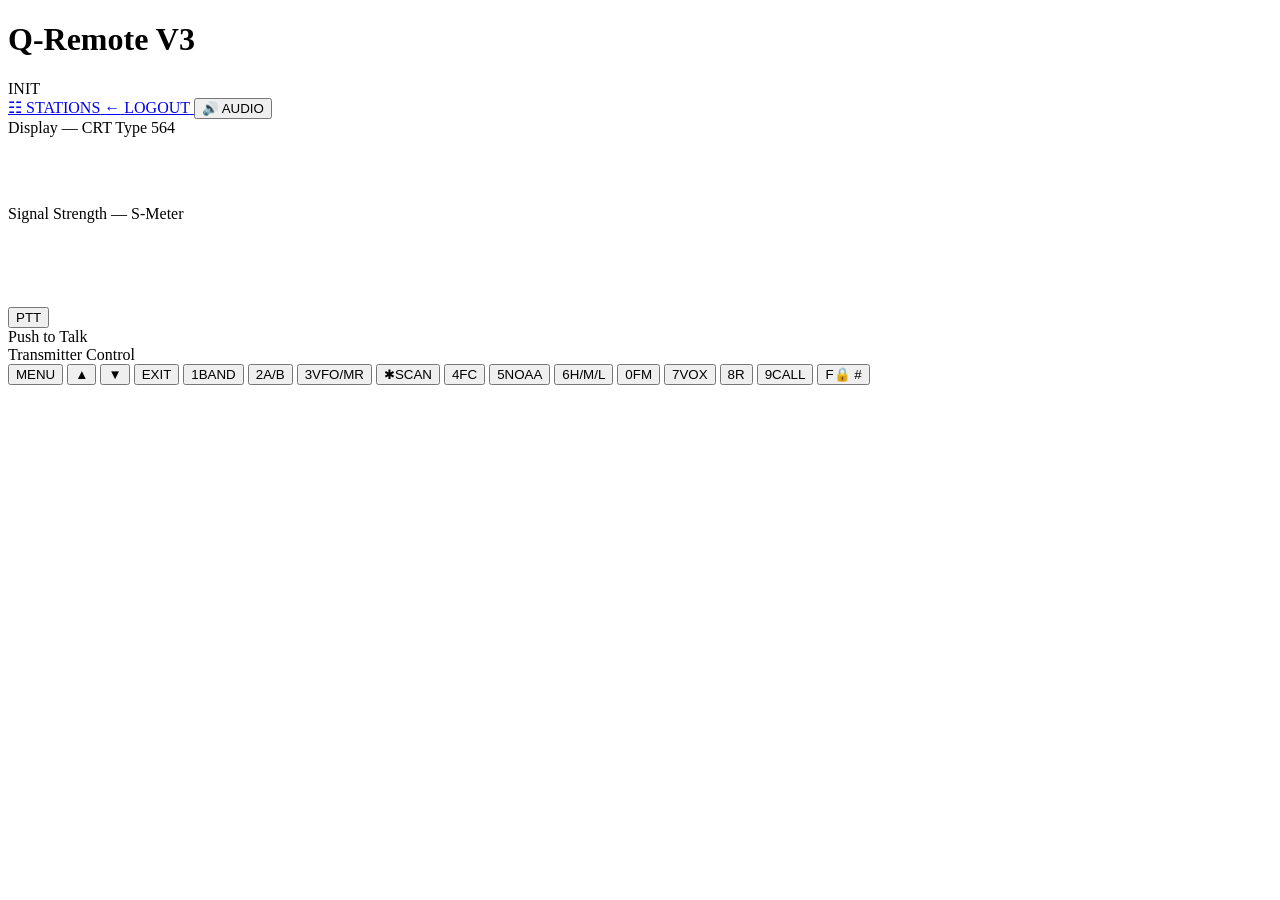
==== frontend/index.html @ 3c30ceb6 "feat: session-bound GPIO watchdog and admin UI improvements Track GPIO sessions per user with a hear" ====
<!DOCTYPE html>
<html lang="de">
<head><link rel="icon" type="image/png" href="/static/favicon.png">
    <meta charset="UTF-8">
    <meta name="viewport" content="width=device-width, initial-scale=1.0">
    <title>Q-Remote V3</title>
    <link rel="stylesheet" href="/static/css/style.css">
</head>
<body>
    <div id="app">
        <!-- Title Plate -->
        <header>
            <div class=header-brand>
                <h1>Q-Remote V3</h1>
                <div class=status-indicator>
                    <div id=status-light class=status-light></div>
                    <span id=status>INIT</span>
                </div>
            </div>
            <div class=header-center>
                <span id=user-name></span>
            </div>
            <div class=header-buttons>
                <a href=/stations class=hdr-btn>
                    <span class="hdr-btn-icon audio-icon">&#x2637;</span>
                    <span class=hdr-btn-label>STATIONS</span>
                </a>
                <a href=/admin id=admin-btn class=hdr-btn style=display:none>
                    <span class="hdr-btn-icon audio-icon">&#9881;</span>
                    <span class=hdr-btn-label>ADMIN</span>
                </a>
                <a href=/logout id=logout-btn class=hdr-btn>
                    <span class="hdr-btn-icon audio-icon">&#x2190;</span>
                    <span class=hdr-btn-label>LOGOUT</span>
                </a>
                <button id=audio-btn class=hdr-btn title=Toggle RX Audio>
                    <span class="hdr-btn-icon audio-icon">&#x1f50a;</span>
                    <span class="hdr-btn-label audio-label">AUDIO</span>
                </button>
            </div>
        </header>

        <!-- CRT Display Panel -->
        <div id="crt-bezel" class="instrument-panel">
            <div class="panel-label">Display — CRT Type 564</div>
            <div id="display-section">
                <canvas id="lcd" width="128" height="64"></canvas>
            </div>
        </div>

        <!-- S-Meter + PTT Panel -->
        <div class="instrument-panel">
            <div class="panel-label">Signal Strength — S-Meter</div>
            <div id="smeter-ptt-row">
                <div id="smeter">
                    <canvas id="smeter-canvas" width="260" height="80"></canvas>
                </div>
                <div id="ptt-column">
                    <button id="ptt-btn" class="ptt-button">PTT</button>
                    <div class="engraved">Push to Talk</div>
                    <div id="ptt-net-status" class="ptt-net-status"></div>
                </div>
            </div>
        </div>

        <!-- GPIO Button Bar -->
        <div id="gpio-bar" class="instrument-panel gpio-bar" style="display:none;">
            <div class="panel-label">Auxiliary Controls</div>
            <div class="gpio-bar-inner">
                <button id="gpio-btn-1" class="gpio-toggle-btn" style="display:none;" onclick="toggleGpioBtn('button1')">
                <span class="gpio-btn-label"></span>
            </button>
            <button id="gpio-btn-2" class="gpio-toggle-btn" style="display:none;" onclick="toggleGpioBtn('button2')">
                <span class="gpio-btn-label"></span>
            </button>
            <div id="gpio-temp-display" class="gpio-temp-display"></div>
            </div>
        </div>

        <!-- Controls Panel -->
        <div class="instrument-panel">
            <div class="panel-label">Transmitter Control</div>
            <section id="controls">
                <!-- Button Grid (4×4 like real UV-K5) -->
                <div class="control-grid">
                    <button class="radio-btn nav-key" data-key="10"><span class="btn-label">MENU</span></button>
                    <button class="radio-btn arrow-key" data-key="11"><span class="btn-label">▲</span></button>
                    <button class="radio-btn arrow-key" data-key="12"><span class="btn-label">▼</span></button>
                    <button class="radio-btn nav-key btn-exit" data-key="13"><span class="btn-label">EXIT</span></button>

                    <button class="radio-btn" data-key="1"><span class="btn-label">1</span><span class="btn-sub">BAND</span></button>
                    <button class="radio-btn" data-key="2"><span class="btn-label">2</span><span class="btn-sub">A/B</span></button>
                    <button class="radio-btn" data-key="3"><span class="btn-label">3</span><span class="btn-sub">VFO/MR</span></button>
                    <button class="radio-btn" data-key="14"><span class="btn-label">✱</span><span class="btn-sub">SCAN</span></button>

                    <button class="radio-btn" data-key="4"><span class="btn-label">4</span><span class="btn-sub">FC</span></button>
                    <button class="radio-btn" data-key="5"><span class="btn-label">5</span><span class="btn-sub">NOAA</span></button>
                    <button class="radio-btn" data-key="6"><span class="btn-label">6</span><span class="btn-sub">H/M/L</span></button>
                    <button class="radio-btn" data-key="0"><span class="btn-label">0</span><span class="btn-sub">FM</span></button>

                    <button class="radio-btn" data-key="7"><span class="btn-label">7</span><span class="btn-sub">VOX</span></button>
                    <button class="radio-btn" data-key="8"><span class="btn-label">8</span><span class="btn-sub">R</span></button>
                    <button class="radio-btn" data-key="9"><span class="btn-label">9</span><span class="btn-sub">CALL</span></button>
                    <button class="radio-btn btn-f" data-key="15"><span class="btn-label">F</span><span class="btn-sub">🔒 #</span></button>
                </div>

            </section>
        </div>
    </div>

    <script type="module" src="/static/js/app.js?v=4.2"></script>


<script>
(function() {
    if (window.CURRENT_USER) {
        document.getElementById("user-name").textContent = CURRENT_USER.name;
        if (CURRENT_USER.admin) {
            document.getElementById("admin-btn").style.display = "inline-block";
        }
    }
})();
</script>
<script>
    // ─── GPIO Button Bar ─────────────────────────────
    var _gpioBarHasTemps = false;

    function countVisibleGpioButtons() {
        let visible = 0;
        for (const id of ['button1', 'button2']) {
            const btn = document.getElementById('gpio-btn-' + id.charAt(6));
            if (btn.style.display !== 'none') visible++;
        }
        return visible;
    }

    function updateGpioBarVisibility(visibleButtons) {
        const bar = document.getElementById('gpio-bar');
        const buttons = visibleButtons !== undefined ? visibleButtons : countVisibleGpioButtons();
        bar.style.display = (buttons > 0 || _gpioBarHasTemps) ? 'block' : 'none';
    }

    async function loadGpioButtons() {
        try {
            const resp = await fetch('/api/gpio/buttons');
            if (!resp.ok) return;
            const data = await resp.json();
            const buttons = data.buttons || {};
            let visible = 0;

            for (const id of ['button1', 'button2']) {
                const btn = document.getElementById('gpio-btn-' + id.charAt(6));
                const info = buttons[id];
                if (info && info.label) {
                    btn.querySelector('.gpio-btn-label').textContent = info.label;
                    btn.style.display = 'flex';
                    btn.classList.toggle('active', !!info.active);
                    visible++;
                } else {
                    btn.style.display = 'none';
                }
            }

            updateGpioBarVisibility(visible);
        } catch(e) {
            console.warn('GPIO buttons load failed:', e);
        }
    }

    async function toggleGpioBtn(buttonId) {
        const btnNum = buttonId === 'button1' ? '1' : '2';
        const btn = document.getElementById('gpio-btn-' + btnNum);
        const isActive = btn.classList.contains('active');
        const newState = !isActive;

        try {
            const resp = await fetch('/api/gpio/button/' + buttonId, {
                method: 'POST',
                headers: { 'Content-Type': 'application/json' },
                body: JSON.stringify({ active: newState })
            });
            if (resp.ok) {
                const data = await resp.json();
                btn.classList.toggle('active', newState);
            }
        } catch(e) {
            console.warn('GPIO button toggle failed:', e);
        }
    }

    // Load buttons after page init
    document.addEventListener('DOMContentLoaded', loadGpioButtons);

    // --- Temperature Display (auto, polls every 5s) ---
    var _tempPollTimer = null;

    async function loadTemperatures() {
        try {
            var resp = await fetch('/api/gpio/temperatures');
            if (!resp.ok) { return; }
            var data = await resp.json();
            var sensors = data.sensors || [];
            var display = document.getElementById('gpio-temp-display');

            _gpioBarHasTemps = sensors.length > 0;

            if (sensors.length === 0) {
                display.style.display = 'none';
                if (_tempPollTimer) { clearInterval(_tempPollTimer); _tempPollTimer = null; }
                display.innerHTML = '';
                updateGpioBarVisibility();
                return;
            }

            display.style.display = 'flex';
            var html = sensors.map(function(s) {
                if (s.temp !== null && s.temp !== undefined) {
                    return '<span class="gpio-temp-item">' + s.name + ': ' + s.temp.toFixed(1) + '\u00B0C</span>';
                } else {
                    // Show clean "—.-°C" format when temperature not available
                    return '<span class="gpio-temp-item gpio-temp-error">' + s.name + ': \u2014.\u2010\u00B0C</span>';
                }
            }).join('');
            display.innerHTML = html;
            updateGpioBarVisibility();
        } catch(e) {
            console.warn('Temperature load failed:', e);
        }
    }

    // Start polling on page load
    document.addEventListener('DOMContentLoaded', function() {
        loadTemperatures();
        _tempPollTimer = setInterval(loadTemperatures, 5000);
    });

    function updateGpioButtons(buttons) {
        let visible = 0;
        for (const id of ['button1', 'button2']) {
            const btn = document.getElementById('gpio-btn-' + id.charAt(6));
            const info = buttons[id];
            if (info && info.label) {
                btn.querySelector('.gpio-btn-label').textContent = info.label;
                btn.style.display = 'flex';
                btn.classList.toggle('active', !!info.active);
                visible++;
            } else {
                btn.style.display = 'none';
            }
        }
        updateGpioBarVisibility(visible);
    }
    </script>

</body>
</html>
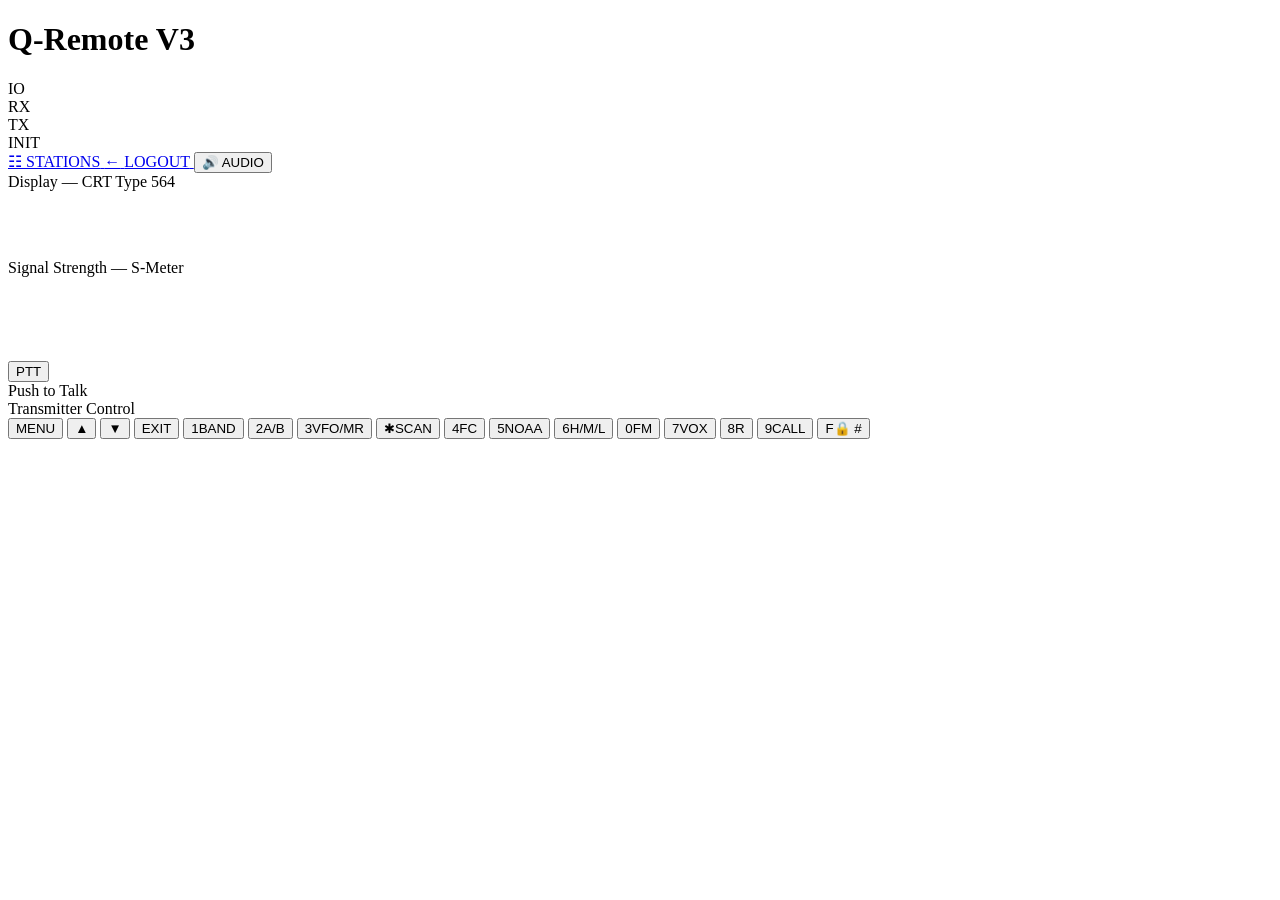
==== commit e036b712: "feat: session hardening, connection LEDs, and login rate limit Invalidate sessions after server rest" ====
--- a/frontend/index.html
+++ b/frontend/index.html
@@ -12,9 +12,22 @@
         <header>
             <div class=header-brand>
                 <h1>Q-Remote V3</h1>
-                <div class=status-indicator>
-                    <div id=status-light class=status-light></div>
-                    <span id=status>INIT</span>
+                <div class="status-indicator">
+                    <div class="link-leds">
+                        <div class="link-led" title="Control (Socket.IO)">
+                            <div id="led-io" class="status-light"></div>
+                            <span>IO</span>
+                        </div>
+                        <div class="link-led" title="RX Audio WebSocket">
+                            <div id="led-rx" class="status-light"></div>
+                            <span>RX</span>
+                        </div>
+                        <div class="link-led" title="TX Audio WebSocket">
+                            <div id="led-tx" class="status-light"></div>
+                            <span>TX</span>
+                        </div>
+                    </div>
+                    <span id="status">INIT</span>
                 </div>
             </div>
             <div class=header-center>
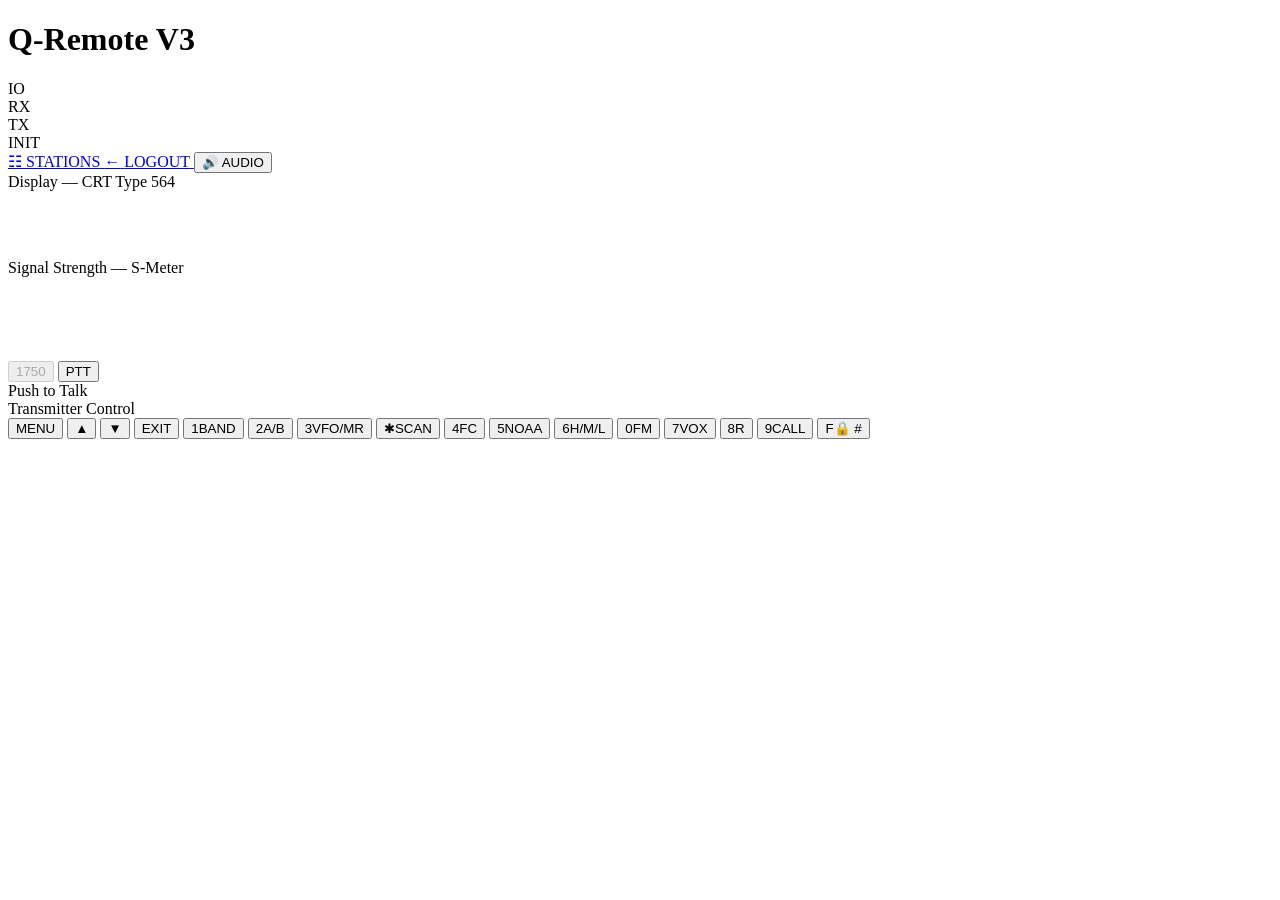
==== commit a19afaaf: "Improve control UI, add 1750 Hz tone, and harden GPIO/session handling. Relocate PA temperature into" ====
--- a/frontend/index.html
+++ b/frontend/index.html
@@ -4,7 +4,7 @@
     <meta charset="UTF-8">
     <meta name="viewport" content="width=device-width, initial-scale=1.0">
     <title>Q-Remote V3</title>
-    <link rel="stylesheet" href="/static/css/style.css">
+    <link rel="stylesheet" href="/static/css/style.css?v=5.8">
 </head>
 <body>
     <div id="app">
@@ -61,32 +61,34 @@
             </div>
         </div>
 
-        <!-- S-Meter + PTT Panel -->
-        <div class="instrument-panel">
+        <!-- S-Meter + PTT Panel (GPIO strip under S-meter) -->
+        <div class="instrument-panel smeter-panel">
             <div class="panel-label">Signal Strength — S-Meter</div>
             <div id="smeter-ptt-row">
-                <div id="smeter">
-                    <canvas id="smeter-canvas" width="260" height="80"></canvas>
+                <div id="smeter-column">
+                    <div id="smeter">
+                        <canvas id="smeter-canvas" width="260" height="80"></canvas>
+                    </div>
+                    <div id="gpio-strip" class="gpio-strip" style="display:none;">
+                        <div class="gpio-strip-inner">
+                            <button id="gpio-btn-1" class="gpio-toggle-btn" style="display:none;" onclick="toggleGpioBtn('button1')">
+                                <span class="gpio-btn-label"></span>
+                            </button>
+                            <button id="gpio-btn-2" class="gpio-toggle-btn" style="display:none;" onclick="toggleGpioBtn('button2')">
+                                <span class="gpio-btn-label"></span>
+                            </button>
+                        </div>
+                    </div>
                 </div>
                 <div id="ptt-column">
-                    <button id="ptt-btn" class="ptt-button">PTT</button>
+                    <div id="ptt-row" class="ptt-row">
+                        <button id="tone-1750-btn" class="tone-1750-button" type="button" title="1750 Hz Repeater-Ton (einzeln antippen)" disabled>1750</button>
+                        <button id="ptt-btn" class="ptt-button" type="button">PTT</button>
+                    </div>
                     <div class="engraved">Push to Talk</div>
+                    <div id="gpio-temp-display" class="gpio-temp-display"></div>
                     <div id="ptt-net-status" class="ptt-net-status"></div>
                 </div>
-            </div>
-        </div>
-
-        <!-- GPIO Button Bar -->
-        <div id="gpio-bar" class="instrument-panel gpio-bar" style="display:none;">
-            <div class="panel-label">Auxiliary Controls</div>
-            <div class="gpio-bar-inner">
-                <button id="gpio-btn-1" class="gpio-toggle-btn" style="display:none;" onclick="toggleGpioBtn('button1')">
-                <span class="gpio-btn-label"></span>
-            </button>
-            <button id="gpio-btn-2" class="gpio-toggle-btn" style="display:none;" onclick="toggleGpioBtn('button2')">
-                <span class="gpio-btn-label"></span>
-            </button>
-            <div id="gpio-temp-display" class="gpio-temp-display"></div>
             </div>
         </div>
 
@@ -121,7 +123,7 @@
         </div>
     </div>
 
-    <script type="module" src="/static/js/app.js?v=4.2"></script>
+    <script type="module" src="/static/js/app.js?v=4.6"></script>
 
 
 <script>
@@ -136,7 +138,6 @@
 </script>
 <script>
     // ─── GPIO Button Bar ─────────────────────────────
-    var _gpioBarHasTemps = false;
 
     function countVisibleGpioButtons() {
         let visible = 0;
@@ -147,10 +148,10 @@
         return visible;
     }
 
-    function updateGpioBarVisibility(visibleButtons) {
-        const bar = document.getElementById('gpio-bar');
+    function updateGpioStripVisibility(visibleButtons) {
+        const strip = document.getElementById('gpio-strip');
         const buttons = visibleButtons !== undefined ? visibleButtons : countVisibleGpioButtons();
-        bar.style.display = (buttons > 0 || _gpioBarHasTemps) ? 'block' : 'none';
+        strip.style.display = buttons > 0 ? 'flex' : 'none';
     }
 
     async function loadGpioButtons() {
@@ -174,7 +175,7 @@
                 }
             }
 
-            updateGpioBarVisibility(visible);
+            updateGpioStripVisibility(visible);
         } catch(e) {
             console.warn('GPIO buttons load failed:', e);
         }
@@ -207,6 +208,40 @@
     // --- Temperature Display (auto, polls every 5s) ---
     var _tempPollTimer = null;
 
+    function escHtml(str) {
+        return String(str)
+            .replace(/&/g, '&amp;')
+            .replace(/</g, '&lt;')
+            .replace(/>/g, '&gt;')
+            .replace(/"/g, '&quot;');
+    }
+
+    /** Fixed XX.X for Nixie window (2 digits + dot + 1 digit). */
+    function formatNixieTemp(celsius) {
+        if (celsius === null || celsius === undefined || Number.isNaN(celsius)) {
+            return '\u2014.\u2010';
+        }
+        var sign = celsius < 0 ? '-' : '';
+        var abs = Math.abs(celsius);
+        var parts = abs.toFixed(1).split('.');
+        var intPart = parts[0].padStart(2, '0');
+        return sign + intPart + '.' + parts[1];
+    }
+
+    function renderTempModule(sensor) {
+        var label = escHtml(sensor.name || 'TEMP');
+        var digits = formatNixieTemp(sensor.temp);
+        var errClass = (sensor.temp === null || sensor.temp === undefined) ? ' gpio-temp-nixie-off' : '';
+        return (
+            '<div class="gpio-temp-module">' +
+                '<div class="gpio-temp-engraved">' + label + '</div>' +
+                '<div class="gpio-temp-nixie-bezel">' +
+                    '<span class="gpio-temp-nixie-digits' + errClass + '">' + digits + '</span>' +
+                '</div>' +
+            '</div>'
+        );
+    }
+
     async function loadTemperatures() {
         try {
             var resp = await fetch('/api/gpio/temperatures');
@@ -221,21 +256,11 @@
                 display.style.display = 'none';
                 if (_tempPollTimer) { clearInterval(_tempPollTimer); _tempPollTimer = null; }
                 display.innerHTML = '';
-                updateGpioBarVisibility();
                 return;
             }
 
             display.style.display = 'flex';
-            var html = sensors.map(function(s) {
-                if (s.temp !== null && s.temp !== undefined) {
-                    return '<span class="gpio-temp-item">' + s.name + ': ' + s.temp.toFixed(1) + '\u00B0C</span>';
-                } else {
-                    // Show clean "—.-°C" format when temperature not available
-                    return '<span class="gpio-temp-item gpio-temp-error">' + s.name + ': \u2014.\u2010\u00B0C</span>';
-                }
-            }).join('');
-            display.innerHTML = html;
-            updateGpioBarVisibility();
+            display.innerHTML = sensors.map(renderTempModule).join('');
         } catch(e) {
             console.warn('Temperature load failed:', e);
         }
@@ -261,7 +286,7 @@
                 btn.style.display = 'none';
             }
         }
-        updateGpioBarVisibility(visible);
+        updateGpioStripVisibility(visible);
     }
     </script>
 
